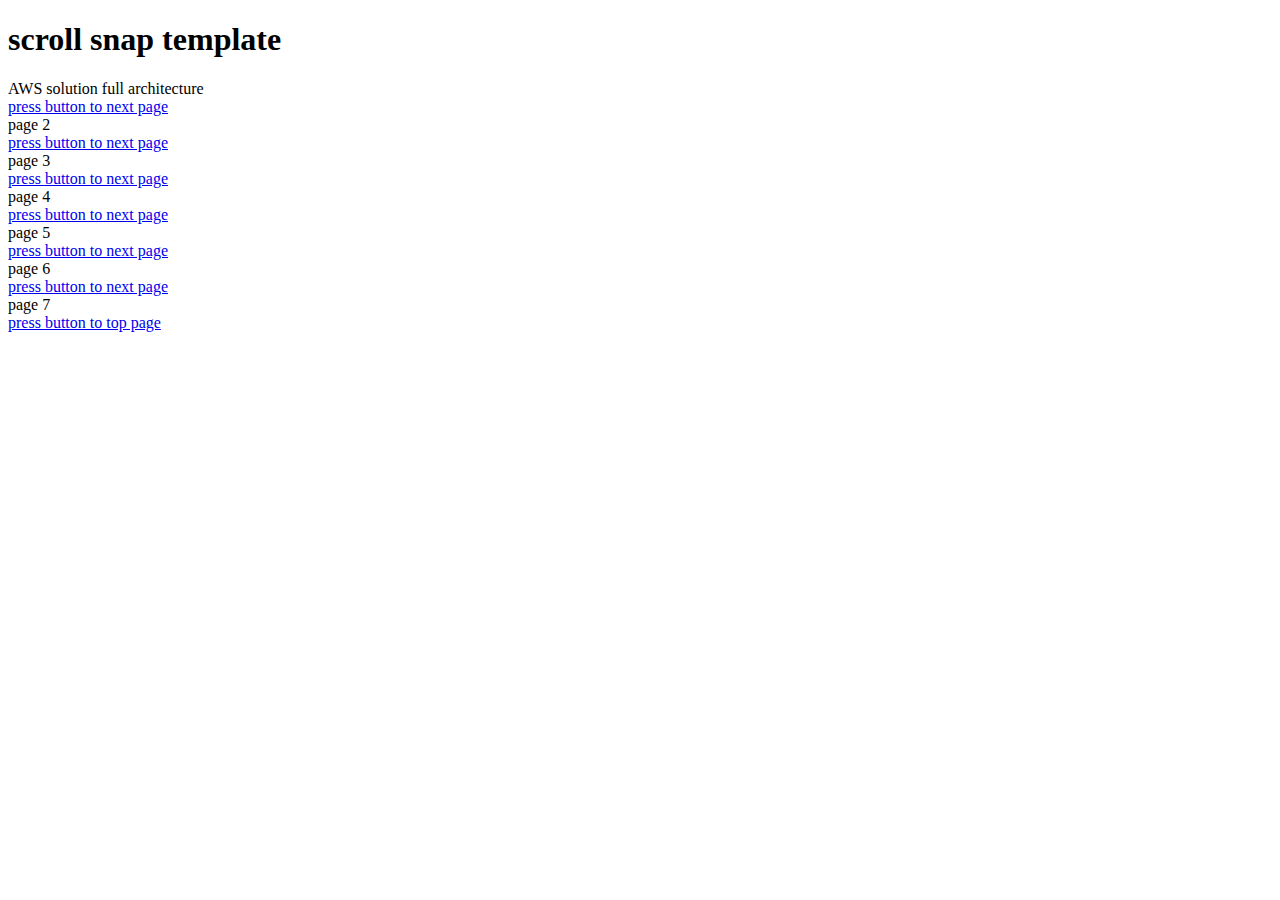
==== scroll-snap-template.html @ 89bae90a "Add files via upload" ====
<!DOCTYPE html>
<html lang="en">
<head>
    <meta charset="UTF-8">
    <meta http-equiv="X-UA-Compatible" content="IE=edge">
    <meta name="viewport" content="width=device-width, initial-scale=1.0">
    <title>Document</title>
    <link rel="stylesheet" href="recent-css-code.css">
    <link rel="stylesheet" href="https://cdnjs.cloudflare.com/ajax/libs/font-awesome/6.1.1/css/all.min.css" integrity="sha512-KfkfwYDsLkIlwQp6LFnl8zNdLGxu9YAA1QvwINks4PhcElQSvqcyVLLD9aMhXd13uQjoXtEKNosOWaZqXgel0g==" crossorigin="anonymous" referrerpolicy="no-referrer"/>
</head>
<body>
    <div class="scroll-snap">
        <header>
            <div><h1>scroll snap template</h1></div>
        </header>
        <div class="container">
            <div class="item" id="page-1">
                <div class="title">AWS solution full architecture</div>
                <div class="bgImg">
                    <!-- <img src="full-architecture-simplified-v5.svg" alt="aws full solution architect"> -->
                </div>
                <div class="footer-btn" style="--i:0"><a href="#page-2">press <i class="fa-solid fa-arrow-down"></i> button to next page</a></div>
            </div>
            <div class="item" id="page-2">
                <div class="text">page 2</div>
                <div class="footer-btn" style="--i:1"><a href="#page-3">press <i class="fa-solid fa-arrow-down"></i> button to next page</a></div>
            </div>
            <div class="item" id="page-3">
                <div class="text">page 3</div>
                <div class="footer-btn" style="--i:2"><a href="#page-4">press <i class="fa-solid fa-arrow-down"></i> button to next page</a></div>
            </div>
            <div class="item" id="page-4">
                <div class="text">page 4</div>
                <div class="footer-btn" style="--i:3"><a href="#page-5">press <i class="fa-solid fa-arrow-down"></i> button to next page</a></div>
            </div>
            <div class="item" id="page-5">
                <div class="text">page 5</div>
                <div class="footer-btn" style="--i:4"><a href="#page-6">press <i class="fa-solid fa-arrow-down"></i> button to next page</a></div>
            </div>
            <div class="item" id="page-6">
                <div class="text">page 6</div>
                <div class="footer-btn" style="--i:5"><a href="#page-7">press <i class="fa-solid fa-arrow-down"></i> button to next page</a></div>
            </div>
            <div class="item" id="page-7">
                <div class="text">page 7</div>
                <div class="footer-btn" style="--i:6"><a href="#page-1">press <i class="fa-solid fa-arrows-up-to-line"></i></i> button to top page</a></div>
            </div>
        </div>
    </div>

    
</body>
</html>
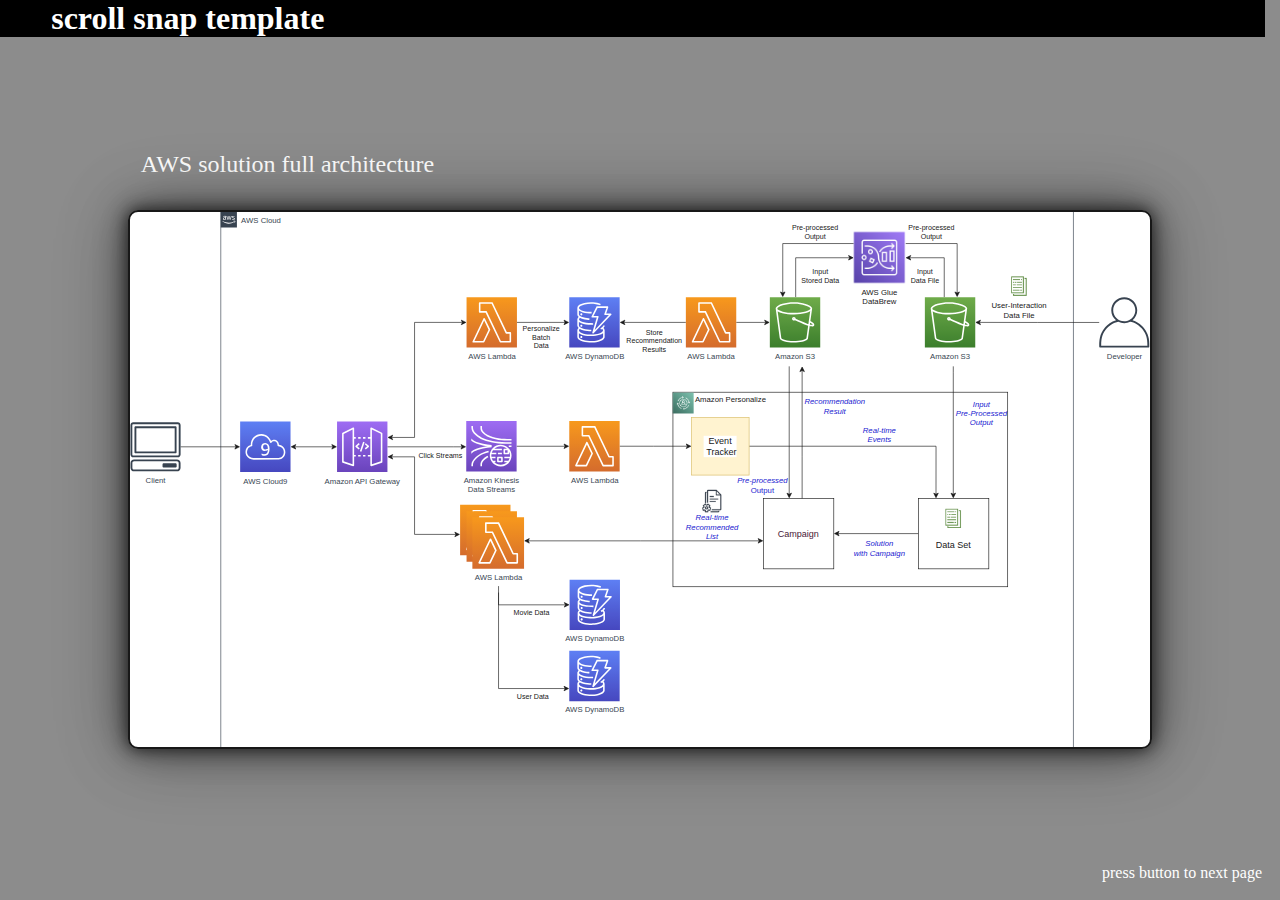
==== commit ca3b3b75: "Update scroll-snap-template.html" ====
--- a/scroll-snap-template.html
+++ b/scroll-snap-template.html
@@ -5,7 +5,7 @@
     <meta http-equiv="X-UA-Compatible" content="IE=edge">
     <meta name="viewport" content="width=device-width, initial-scale=1.0">
     <title>Document</title>
-    <link rel="stylesheet" href="recent-css-code.css">
+    <link rel="stylesheet" href="scroll-snap-template.css">
     <link rel="stylesheet" href="https://cdnjs.cloudflare.com/ajax/libs/font-awesome/6.1.1/css/all.min.css" integrity="sha512-KfkfwYDsLkIlwQp6LFnl8zNdLGxu9YAA1QvwINks4PhcElQSvqcyVLLD9aMhXd13uQjoXtEKNosOWaZqXgel0g==" crossorigin="anonymous" referrerpolicy="no-referrer"/>
 </head>
 <body>
@@ -50,4 +50,4 @@
 
     
 </body>
-</html>+</html>
--- a/scroll-snap-template.css
+++ b/scroll-snap-template.css
@@ -0,0 +1,119 @@
+* {
+    margin: 0;
+    padding: 0;
+    box-sizing: border-box;
+    scroll-behavior: smooth;
+}
+.body {
+    /* width: 100%;
+    height: 100vh; */
+    overflow: hidden;
+}
+header {
+    position: fixed;
+    height: fit-content;
+    width: calc(100% - 15px);
+    /* SCROLL BAR UNCOVERED BY THIS MANIPULATED WIDTH */
+    background: black;
+    color: white;
+    font-weight: 100;
+    z-index: 1;
+}
+header div {
+    /* border: 1px dashed red; */
+    padding-left: 4vw;
+}
+.container {
+    position: relative;
+    width: 100%;
+    height: 100vh;
+    scroll-snap-type: y mandatory;
+    overflow-x: hidden;
+    overflow-y: scroll;
+}
+.item {
+    scroll-snap-align: center;
+    background-color: orange;
+    opacity: 0.9;
+    width: 100%;
+    height: 100vh;
+    display: flex;
+    justify-content: center;
+    align-items: center;
+}
+.item:nth-child(odd) {
+    background-color: gray;
+}
+.item:nth-child(even) {
+    background-color: white;
+}
+
+#page-1 {
+    display: flex;
+    flex-direction: column;
+}
+#page-1 .title {
+    font-size: 1.5rem;
+    width: calc(100vw * 0.8);
+    padding: 0 1vw;
+    color: white;
+    /* border: 1px dashed red; */
+}
+.item .bgImg {
+    position: relative;
+    height: calc(52.6vw * 0.8);
+    /* height is calculated from x-y dimension of original image source. */
+    margin-top: 3.5vh; 
+     /* 8.5vh =  header height 3.5vh +  */
+    width: calc(100vw * 0.8);
+    background: url(full-architecture-simplified-v5.svg);
+    background-position: center;
+    background-size: cover;
+    background-repeat: no-repeat;
+    border-radius: 10px;
+    border: 2px solid black;    
+    box-shadow: 0px 0px 15px rgba(0, 0, 0, 0.8), 0px 0px 30px rgba(0, 0, 0, 0.6), 0px 0px 60px rgba(0, 0, 0, 0.4), 0px 0px 80px rgba(0, 0, 0, 0.2);
+} 
+/* img {
+    object-fit: fill;
+} */
+.footer-btn {
+    position: absolute;
+    bottom: calc(-100vh * var(--i) + 2vh);
+    right: 2vh;
+    /* border: 1px dashed red; */
+    transition: 0.5s;
+}
+.footer-btn:hover {
+    letter-spacing: 1px;
+    background: black;
+    /* animation: vibratingY 1s linear forwards; */
+}
+/* @keyframes vibratingY {
+    0% {
+        transform: translateY(3px);
+    }
+    33% {
+        transform: translateY(0px);
+    }
+    66% {
+        transform: translateY(3px);
+    }
+    100% {
+        transform: translateY(0px);
+    }
+} */
+#page-7 .footer-btn a,
+#page-5 .footer-btn a,
+#page-3 .footer-btn a,
+#page-1 .footer-btn a{
+    text-decoration: none;
+    color: white;
+}
+#page-8 .footer-btn a,
+#page-6 .footer-btn a,
+#page-4 .footer-btn a,
+#page-2 .footer-btn a{
+    text-decoration: none;
+    color: gray;
+}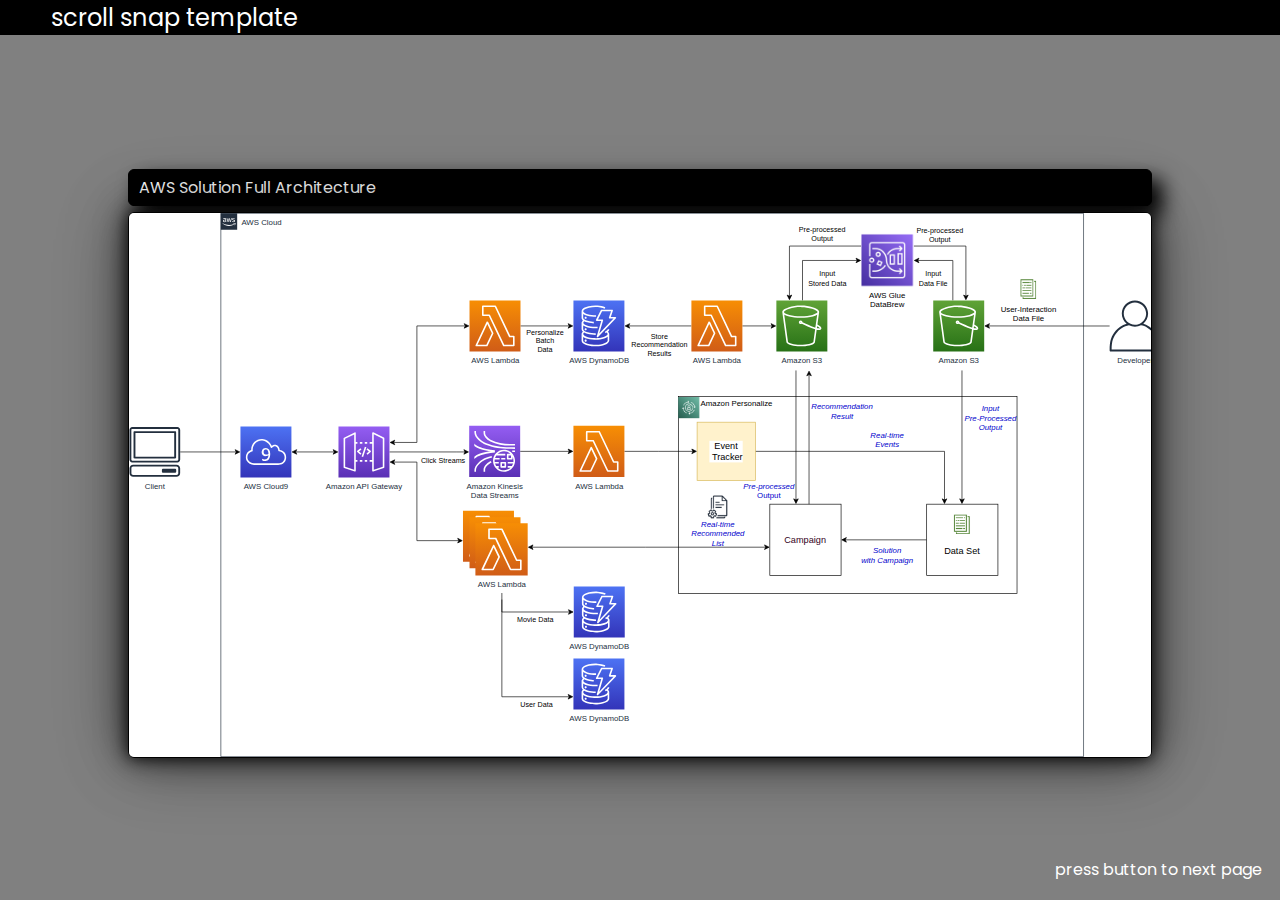
==== commit 277061ed: "Add files via upload" ====
--- a/scroll-snap-template.html
+++ b/scroll-snap-template.html
@@ -11,13 +11,13 @@
 <body>
     <div class="scroll-snap">
         <header>
-            <div><h1>scroll snap template</h1></div>
+            <div>scroll snap template</div>
         </header>
         <div class="container">
             <div class="item" id="page-1">
-                <div class="title">AWS solution full architecture</div>
+                <div class="title">AWS Solution Full Architecture</div>
                 <div class="bgImg">
-                    <!-- <img src="full-architecture-simplified-v5.svg" alt="aws full solution architect"> -->
+                    <img src="full-architecture-simplified-v5.svg" alt="aws full solution architect">
                 </div>
                 <div class="footer-btn" style="--i:0"><a href="#page-2">press <i class="fa-solid fa-arrow-down"></i> button to next page</a></div>
             </div>
@@ -46,8 +46,6 @@
                 <div class="footer-btn" style="--i:6"><a href="#page-1">press <i class="fa-solid fa-arrows-up-to-line"></i></i> button to top page</a></div>
             </div>
         </div>
-    </div>
-
-    
+    </div>    
 </body>
 </html>
--- a/scroll-snap-template.css
+++ b/scroll-snap-template.css
@@ -1,93 +1,127 @@
+@import url("https://fonts.googleapis.com/css2?family=PT+Sans&family=Poppins:wght@100;200;300;400;500;600;700;800;900&display=swap");
+
 * {
-    margin: 0;
-    padding: 0;
-    box-sizing: border-box;
-    scroll-behavior: smooth;
+  margin: 0;
+  padding: 0;
+  box-sizing: border-box;
+  scroll-behavior: smooth;
+  font-family: "Poppins", sans-serif;
 }
 .body {
-    /* width: 100%;
+  /* width: 100%;
     height: 100vh; */
-    overflow: hidden;
+  overflow: hidden;
 }
 header {
-    position: fixed;
-    height: fit-content;
-    width: calc(100% - 15px);
-    /* SCROLL BAR UNCOVERED BY THIS MANIPULATED WIDTH */
-    background: black;
-    color: white;
-    font-weight: 100;
-    z-index: 1;
+  position: fixed;
+  height: fit-content;
+  width: 100%;
+  /* width: calc(100% - 15px); */
+  /* SCROLL BAR UNCOVERED BY THIS MANIPULATED WIDTH */
+  background: black;
+  color: white;
+  font-size: 1.5rem;
+  z-index: 1;
+}
+@media (max-width: 850px) {
+  header {
+    width: 100%;
+  }
 }
 header div {
-    /* border: 1px dashed red; */
-    padding-left: 4vw;
+  /* border: 1px dashed red; */
+  padding-left: 4vw;
 }
 .container {
-    position: relative;
-    width: 100%;
-    height: 100vh;
-    scroll-snap-type: y mandatory;
+  position: relative;
+  width: 100%;
+  height: 100vh;
+  scroll-snap-type: y mandatory;
+  overflow-y: scroll;
+}
+.item {
+  scroll-snap-align: center;
+  /* background-color: orange; */
+  /* opacity: 0.9; */
+  width: 100%;
+  height: 100vh;
+  display: flex;
+  gap: 6px;
+  padding-top: 3vh;
+  /* padding; 10vh; */
+  justify-content: center;
+  align-items: center;
+}
+.item:nth-child(odd) {
+  background-color: gray;
+}
+.item:nth-child(even) {
+  background-color: white;
+}
+#page-1 {
+  display: flex;
+  flex-direction: column;
+}
+#page-1 .title {
+  font-size: 1rem;
+  width: calc(100vw * 0.8);
+  padding: 5px 10px;
+  color: white;
+  background: black;
+  /* border: 1px dashed red; */
+  border-radius: 6px;
+  border: 0.5px solid black;
+  box-shadow: 10px 10px 20px black;
+}
+.item .bgImg {
+  position: relative;
+  height: calc(52.6vw * 0.81);
+  /* height is calculated from x-y dimension of original image source. */
+  width: calc(100vw * 0.8);
+  border-radius: 6px;
+  overflow-x: hidden;
+  overflow-y: hidden;
+  border: 1px solid black;
+  box-shadow: 0px 0px 15px rgba(0, 0, 0, 0.8), 0px 0px 30px rgba(0, 0, 0, 0.6),
+    0px 0px 60px rgba(0, 0, 0, 0.4), 0px 0px 80px rgba(0, 0, 0, 0.2);
+}
+.item .bgImg img {
+  height: 100%;
+  width: auto;
+  object-fit: contain;
+}
+@media (max-width: 670px) {
+  .item .bgImg {
+    height: 60vh;
+    overflow-x: scroll;
+  }
+}
+@media (max-height: 400px) {
+  .item .bgImg {
+    height: 60vh;
     overflow-x: hidden;
     overflow-y: scroll;
+  }
+  .item .bgImg img {
+    height: auto;
+    width: 100%;
+    object-fit: contain;
+  }
 }
-.item {
-    scroll-snap-align: center;
-    background-color: orange;
-    opacity: 0.9;
-    width: 100%;
-    height: 100vh;
-    display: flex;
-    justify-content: center;
-    align-items: center;
-}
-.item:nth-child(odd) {
-    background-color: gray;
-}
-.item:nth-child(even) {
-    background-color: white;
-}
-
-#page-1 {
-    display: flex;
-    flex-direction: column;
-}
-#page-1 .title {
-    font-size: 1.5rem;
-    width: calc(100vw * 0.8);
-    padding: 0 1vw;
-    color: white;
-    /* border: 1px dashed red; */
-}
-.item .bgImg {
-    position: relative;
-    height: calc(52.6vw * 0.8);
-    /* height is calculated from x-y dimension of original image source. */
-    margin-top: 3.5vh; 
-     /* 8.5vh =  header height 3.5vh +  */
-    width: calc(100vw * 0.8);
-    background: url(full-architecture-simplified-v5.svg);
-    background-position: center;
-    background-size: cover;
-    background-repeat: no-repeat;
-    border-radius: 10px;
-    border: 2px solid black;    
-    box-shadow: 0px 0px 15px rgba(0, 0, 0, 0.8), 0px 0px 30px rgba(0, 0, 0, 0.6), 0px 0px 60px rgba(0, 0, 0, 0.4), 0px 0px 80px rgba(0, 0, 0, 0.2);
-} 
 /* img {
     object-fit: fill;
 } */
 .footer-btn {
-    position: absolute;
-    bottom: calc(-100vh * var(--i) + 2vh);
-    right: 2vh;
-    /* border: 1px dashed red; */
-    transition: 0.5s;
+  position: absolute;
+  bottom: calc(-100vh * var(--i) + 2vh);
+  right: 2vh;
+  /* border: 1px dashed red; */
+  transition: 0.5s;
 }
 .footer-btn:hover {
-    letter-spacing: 1px;
-    background: black;
-    /* animation: vibratingY 1s linear forwards; */
+  letter-spacing: 1px;
+  background: black;
+  /* animation: vibratingY 1s linear forwards; */
 }
 /* @keyframes vibratingY {
     0% {
@@ -106,14 +140,14 @@
 #page-7 .footer-btn a,
 #page-5 .footer-btn a,
 #page-3 .footer-btn a,
-#page-1 .footer-btn a{
-    text-decoration: none;
-    color: white;
+#page-1 .footer-btn a {
+  text-decoration: none;
+  color: white;
 }
 #page-8 .footer-btn a,
 #page-6 .footer-btn a,
 #page-4 .footer-btn a,
-#page-2 .footer-btn a{
-    text-decoration: none;
-    color: gray;
-}+#page-2 .footer-btn a {
+  text-decoration: none;
+  color: gray;
+}
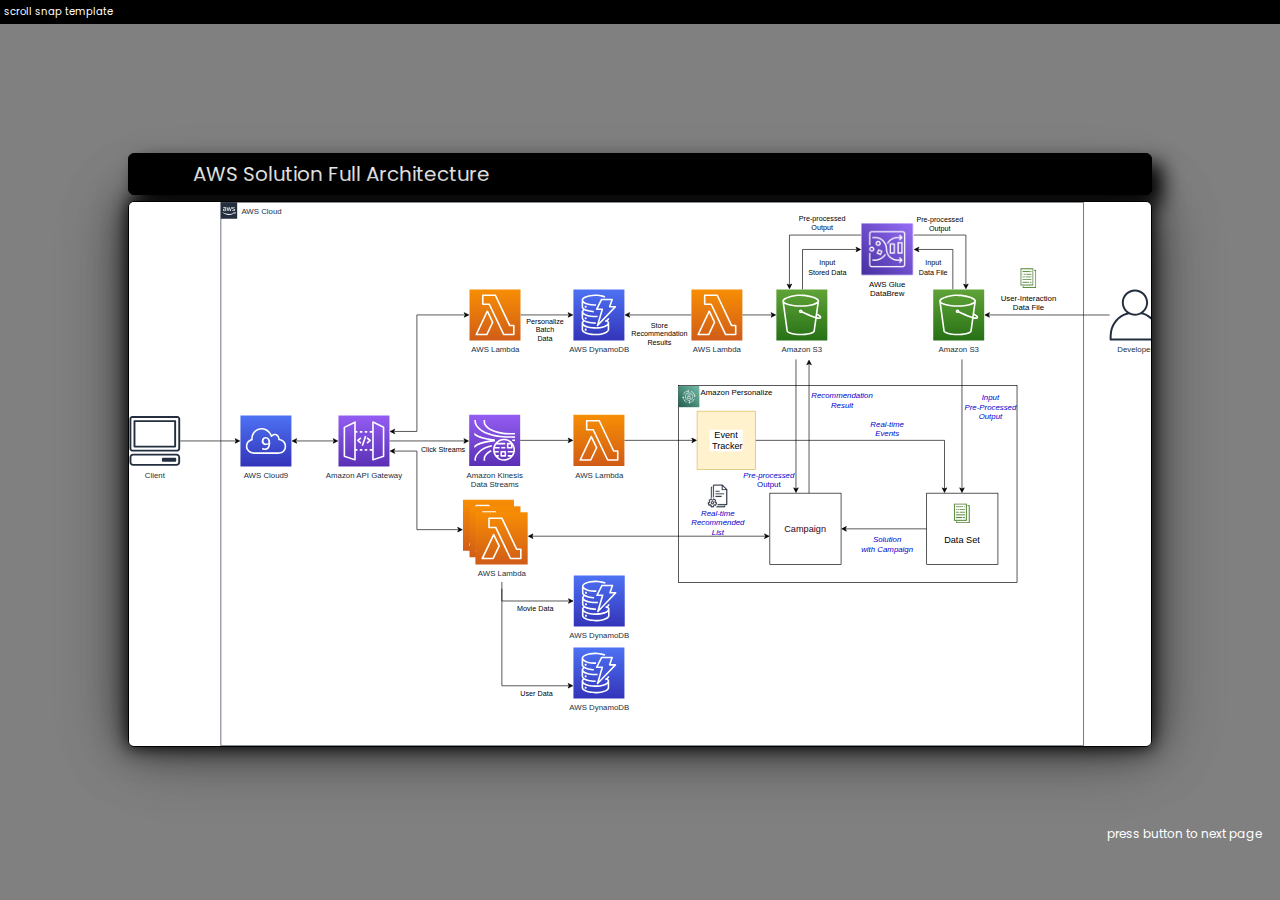
==== commit 33beb3eb: "commit - header: fixed value adjustment" ====
--- a/scroll-snap-template.html
+++ b/scroll-snap-template.html
@@ -11,7 +11,7 @@
 <body>
     <div class="scroll-snap">
         <header>
-            <div>scroll snap template</div>
+            scroll snap template
         </header>
         <div class="container">
             <div class="item" id="page-1">
@@ -46,6 +46,6 @@
                 <div class="footer-btn" style="--i:6"><a href="#page-1">press <i class="fa-solid fa-arrows-up-to-line"></i></i> button to top page</a></div>
             </div>
         </div>
-    </div>    
+    </div>
 </body>
 </html>
--- a/scroll-snap-template.css
+++ b/scroll-snap-template.css
@@ -6,6 +6,7 @@
   box-sizing: border-box;
   scroll-behavior: smooth;
   font-family: "Poppins", sans-serif;
+  font-size: 20px;
 }
 .body {
   /* width: 100%;
@@ -14,13 +15,13 @@
 }
 header {
   position: fixed;
-  height: fit-content;
   width: 100%;
+  padding: 4px;
   /* width: calc(100% - 15px); */
   /* SCROLL BAR UNCOVERED BY THIS MANIPULATED WIDTH */
   background: black;
   color: white;
-  font-size: 1.5rem;
+  font-size: 0.5rem;
   z-index: 1;
 }
 @media (max-width: 850px) {
@@ -41,13 +42,11 @@
 }
 .item {
   scroll-snap-align: center;
-  /* background-color: orange; */
-  /* opacity: 0.9; */
   width: 100%;
   height: 100vh;
   display: flex;
   gap: 6px;
-  padding-top: 3vh;
+  /* padding-top: 0rem; */
   /* padding; 10vh; */
   justify-content: center;
   align-items: center;
@@ -65,7 +64,7 @@
 #page-1 .title {
   font-size: 1rem;
   width: calc(100vw * 0.8);
-  padding: 5px 10px;
+  padding: 5px 5%;
   color: white;
   background: black;
   /* border: 1px dashed red; */
@@ -108,15 +107,18 @@
     object-fit: contain;
   }
 }
-/* img {
-    object-fit: fill;
-} */
 .footer-btn {
   position: absolute;
-  bottom: calc(-100vh * var(--i) + 2vh);
+  bottom: calc(-100vh * var(--i) + 6vh);
   right: 2vh;
   /* border: 1px dashed red; */
   transition: 0.5s;
+}
+.footer-btn a {
+  font-size: 0.6rem;
+}
+.footer-btn a i {
+  font-size: 0.6rem;
 }
 .footer-btn:hover {
   letter-spacing: 1px;
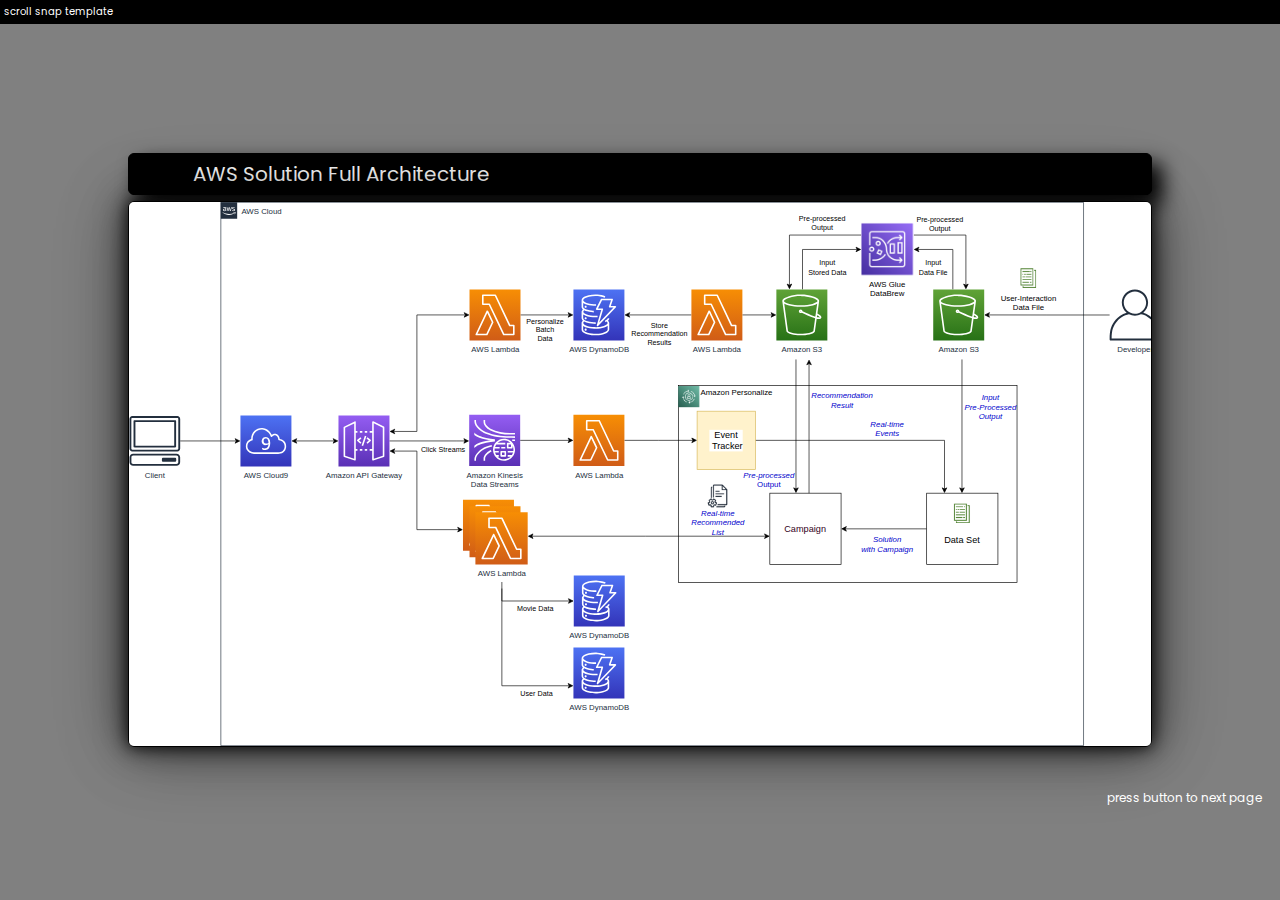
==== commit 2870f386: "commit" ====
--- a/scroll-snap-template.html
+++ b/scroll-snap-template.html
@@ -4,7 +4,7 @@
     <meta charset="UTF-8">
     <meta http-equiv="X-UA-Compatible" content="IE=edge">
     <meta name="viewport" content="width=device-width, initial-scale=1.0">
-    <title>Document</title>
+    <title>scroll snap template</title>
     <link rel="stylesheet" href="scroll-snap-template.css">
     <link rel="stylesheet" href="https://cdnjs.cloudflare.com/ajax/libs/font-awesome/6.1.1/css/all.min.css" integrity="sha512-KfkfwYDsLkIlwQp6LFnl8zNdLGxu9YAA1QvwINks4PhcElQSvqcyVLLD9aMhXd13uQjoXtEKNosOWaZqXgel0g==" crossorigin="anonymous" referrerpolicy="no-referrer"/>
 </head>
--- a/scroll-snap-template.css
+++ b/scroll-snap-template.css
@@ -109,7 +109,7 @@
 }
 .footer-btn {
   position: absolute;
-  bottom: calc(-100vh * var(--i) + 6vh);
+  bottom: calc(-100vh * var(--i) + 10vh);
   right: 2vh;
   /* border: 1px dashed red; */
   transition: 0.5s;
